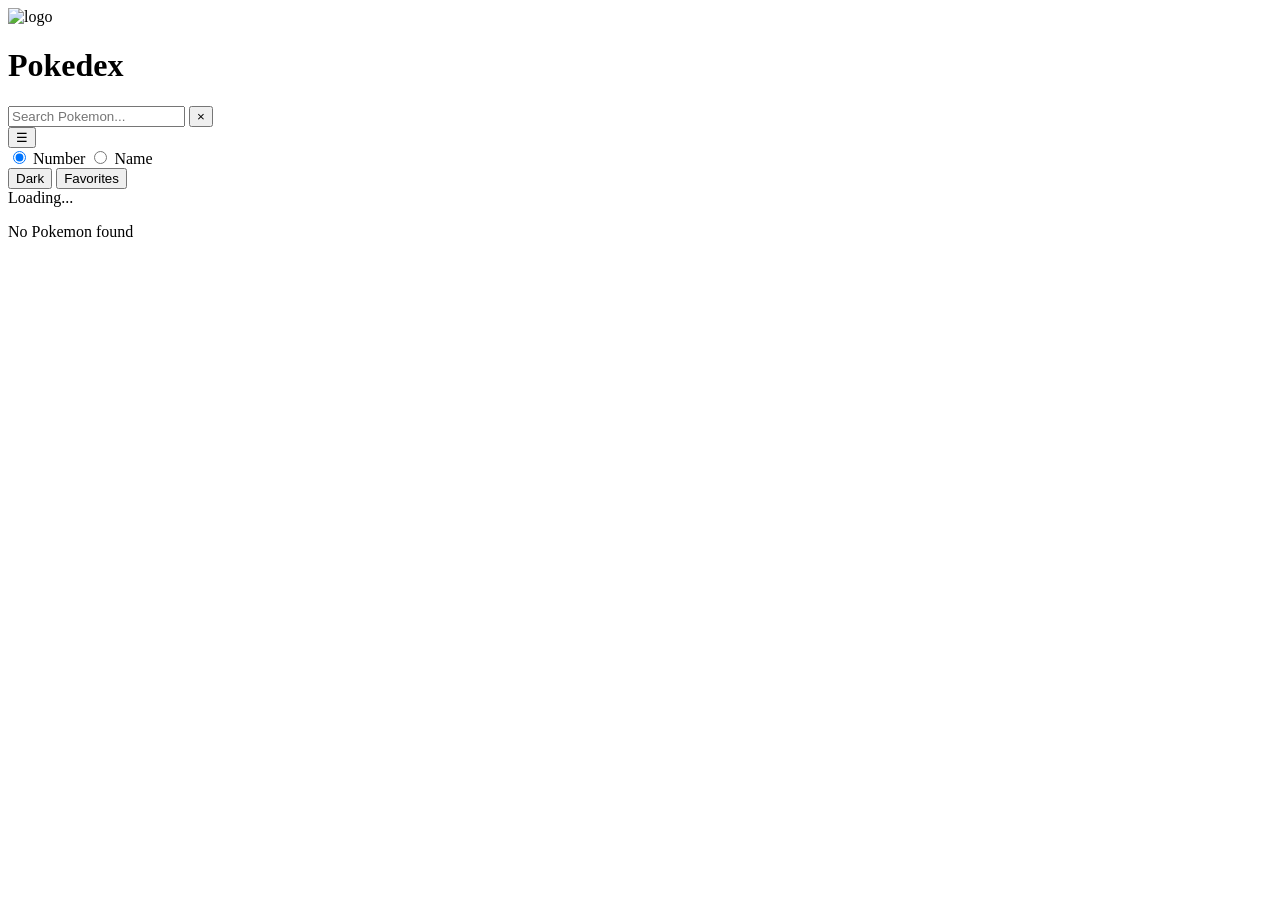
==== html/index.html @ 61cef9b5 "Add files via upload" ====
<!DOCTYPE html>
<html lang="en">
<head>
  <meta charset="UTF-8" />
  <meta name="viewport" content="width=device-width, initial-scale=1.0" />
  <title>Pokedex</title>
  <link rel="stylesheet" href="style.css" />
  <script src="pokemon.js" defer></script>
  <script src="search.js" defer></script>
</head>
<body>
  <div class="container">
    <header class="header">
      <div class="logo">
        <img src="assets/pokeball.svg" alt="logo" />
        <h1>Pokedex</h1>
      </div>
      <div class="controls">
        <div class="search-box">
          <input type="text" id="search-input" placeholder="Search Pokemon..." />
          <button id="search-clear" class="hidden">×</button>
        </div>
        <div class="sort-box">
          <button id="sort-btn">☰</button>
          <div class="sort-options hidden">
            <label><input type="radio" name="sort" value="number" checked> Number</label>
            <label><input type="radio" name="sort" value="name"> Name</label>
          </div>
        </div>
      </div>
      <div class="toggles">
        <button id="dark-mode">Dark</button>
        <button id="favorites">Favorites</button>
      </div>
    </header>

    <div id="loading" class="loading hidden">Loading...</div>

    <main class="pokemon-grid" id="pokemon-grid"></main>

    <p id="not-found" class="not-found hidden">No Pokemon found</p>
  </div>
</body>
</html>
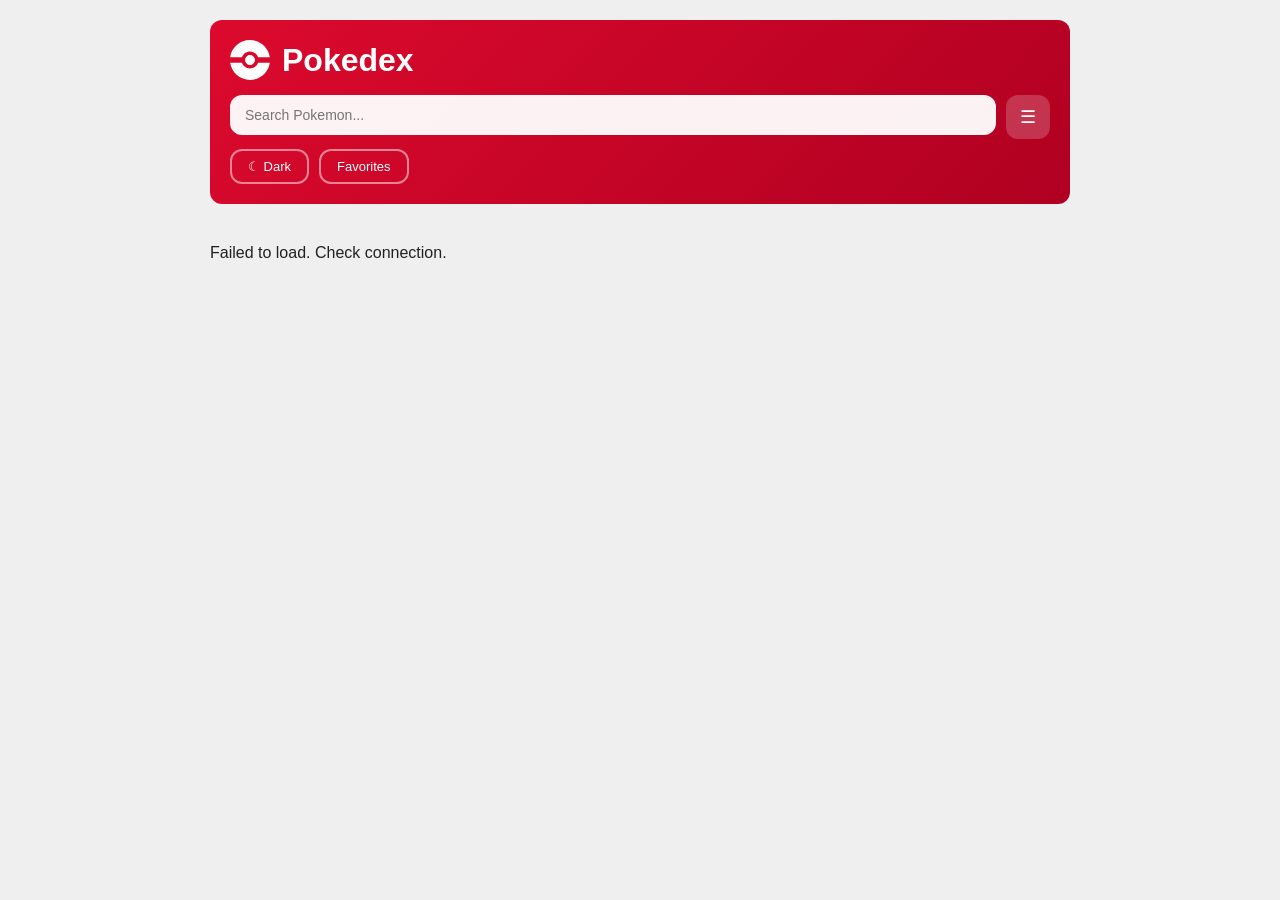
==== commit adabc660: "Refactor HTML structure and update asset paths" ====
--- a/html/index.html
+++ b/html/index.html
@@ -1,44 +1,62 @@
 <!DOCTYPE html>
-<html lang="en">
+<html>
 <head>
-  <meta charset="UTF-8" />
-  <meta name="viewport" content="width=device-width, initial-scale=1.0" />
+  <meta charset="UTF-8">
+  <meta name="viewport" content="width=device-width, initial-scale=1.0">
   <title>Pokedex</title>
-  <link rel="stylesheet" href="style.css" />
-  <script src="pokemon.js" defer></script>
-  <script src="search.js" defer></script>
+
+  <link rel="stylesheet" href="../css/style.css">
+
+  <script src="../js/pokemon.js" defer></script>
+  <script src="../js/search.js" defer></script>
 </head>
+
 <body>
-  <div class="container">
-    <header class="header">
-      <div class="logo">
-        <img src="assets/pokeball.svg" alt="logo" />
-        <h1>Pokedex</h1>
+
+<div class="container">
+
+  <header class="header">
+
+    <div class="logo">
+      <img src="../assets/pokeball.svg" alt="logo">
+      <h1>Pokedex</h1>
+    </div>
+
+    <div class="controls">
+
+      <div class="search-box">
+        <input type="text" id="search-input" placeholder="Search Pokemon...">
+        <button id="search-clear" class="hidden">×</button>
       </div>
-      <div class="controls">
-        <div class="search-box">
-          <input type="text" id="search-input" placeholder="Search Pokemon..." />
-          <button id="search-clear" class="hidden">×</button>
-        </div>
-        <div class="sort-box">
-          <button id="sort-btn">☰</button>
-          <div class="sort-options hidden">
-            <label><input type="radio" name="sort" value="number" checked> Number</label>
-            <label><input type="radio" name="sort" value="name"> Name</label>
-          </div>
+
+      <div class="sort-box">
+        <button id="sort-btn">☰</button>
+        <div class="sort-options hidden">
+          <label>
+            <input type="radio" name="sort" value="number" checked> Number
+          </label>
+          <label>
+            <input type="radio" name="sort" value="name"> Name
+          </label>
         </div>
       </div>
-      <div class="toggles">
-        <button id="dark-mode">Dark</button>
-        <button id="favorites">Favorites</button>
-      </div>
-    </header>
 
-    <div id="loading" class="loading hidden">Loading...</div>
+    </div>
 
-    <main class="pokemon-grid" id="pokemon-grid"></main>
+    <div class="toggles">
+      <button id="dark-mode">Dark</button>
+      <button id="favorites">Favorites</button>
+    </div>
 
-    <p id="not-found" class="not-found hidden">No Pokemon found</p>
-  </div>
+  </header>
+
+  <div id="loading" class="loading hidden">Loading...</div>
+
+  <main class="pokemon-grid" id="pokemon-grid"></main>
+
+  <p id="not-found" class="not-found hidden">No Pokemon found</p>
+
+</div>
+
 </body>
 </html>
--- a/css/style.css
+++ b/css/style.css
@@ -0,0 +1,334 @@
+/* Simple CSS for Pokemon App */
+
+* {
+  margin: 0;
+  padding: 0;
+  box-sizing: border-box;
+}
+
+:root {
+  --red: #dc0a2d;
+  --red-dark: #b00021;
+  --bg: #efefef;
+  --card-bg: #ffffff;
+  --text: #212121;
+  --text-light: #666666;
+  --shadow: 0 2px 8px rgba(0,0,0,0.1);
+  --radius: 12px;
+}
+
+body.dark-mode {
+  --bg: #1a1a1a;
+  --card-bg: #2d2d2d;
+  --text: #ffffff;
+  --text-light: #aaaaaa;
+}
+
+body {
+  font-family: 'Segoe UI', sans-serif;
+  background: var(--bg);
+  color: var(--text);
+  min-height: 100vh;
+}
+
+.container {
+  max-width: 900px;
+  margin: 0 auto;
+  padding: 20px;
+}
+
+.header {
+  background: linear-gradient(135deg, var(--red), var(--red-dark));
+  padding: 20px;
+  border-radius: var(--radius);
+  margin-bottom: 20px;
+  color: white;
+}
+
+.logo {
+  display: flex;
+  align-items: center;
+  gap: 12px;
+  margin-bottom: 15px;
+}
+
+.logo img {
+  width: 40px;
+  height: 40px;
+}
+
+.controls {
+  display: flex;
+  gap: 10px;
+  margin-bottom: 10px;
+}
+
+.search-box {
+  flex: 1;
+  position: relative;
+}
+
+.search-box input {
+  width: 100%;
+  padding: 12px 40px 12px 15px;
+  border: none;
+  border-radius: var(--radius);
+  font-size: 14px;
+  background: rgba(255,255,255,0.95);
+}
+
+#search-clear {
+  position: absolute;
+  right: 10px;
+  top: 50%;
+  transform: translateY(-50%);
+  background: none;
+  border: none;
+  font-size: 18px;
+}
+
+.sort-box {
+  position: relative;
+}
+
+#sort-btn {
+  width: 44px;
+  height: 44px;
+  border: none;
+  border-radius: var(--radius);
+  background: rgba(255,255,255,0.2);
+  color: white;
+  font-size: 18px;
+}
+
+.sort-options {
+  position: absolute;
+  top: 50px;
+  right: 0;
+  background: var(--card-bg);
+  border-radius: var(--radius);
+  box-shadow: var(--shadow);
+  padding: 10px;
+  min-width: 150px;
+  z-index: 100;
+}
+
+.sort-options label {
+  display: flex;
+  gap: 8px;
+  padding: 8px;
+}
+
+.toggles {
+  display: flex;
+  gap: 10px;
+}
+
+.toggles button {
+  padding: 8px 16px;
+  border: 2px solid rgba(255,255,255,0.5);
+  border-radius: var(--radius);
+  background: transparent;
+  color: white;
+  font-size: 13px;
+}
+
+.toggles button.active {
+  background: white;
+  color: var(--red);
+}
+
+.pokemon-grid {
+  display: grid;
+  grid-template-columns: repeat(auto-fill, minmax(160px, 1fr));
+  gap: 15px;
+  margin-bottom: 20px;
+}
+
+.pokemon-card {
+  background: var(--card-bg);
+  border-radius: var(--radius);
+  box-shadow: var(--shadow);
+  padding: 15px;
+  text-align: center;
+}
+
+.pokemon-img {
+  width: 80px;
+  height: 80px;
+  margin: 0 auto 10px;
+}
+
+.pokemon-img img {
+  width: 100%;
+  height: 100%;
+  object-fit: contain;
+}
+
+.pokemon-number {
+  font-size: 12px;
+  color: var(--text-light);
+  display: flex;
+  justify-content: space-between;
+}
+
+.fav-btn {
+  background: none;
+  border: none;
+  font-size: 16px;
+  color: var(--text-light);
+}
+
+.fav-btn.active {
+  color: var(--red);
+}
+
+.pokemon-name {
+  font-size: 14px;
+  font-weight: 600;
+  text-transform: capitalize;
+}
+
+.detail-content {
+  background: var(--card-bg);
+  border-radius: var(--radius);
+  padding: 30px;
+  box-shadow: var(--shadow);
+}
+
+.pokemon-image {
+  display: flex;
+  justify-content: center;
+  align-items: center;
+  margin-bottom: 15px;
+}
+
+.pokemon-image img {
+  width: 200px;
+  height: 200px;
+  object-fit: contain;
+}
+
+.types {
+  display: flex;
+  justify-content: center;
+  gap: 10px;
+  margin-bottom: 20px;
+}
+
+.type-badge {
+  padding: 6px 16px;
+  border-radius: 20px;
+  font-size: 13px;
+  color: white;
+}
+
+/* Type colors */
+.type-grass { background: #78C850; }
+.type-fire { background: #F08030; }
+.type-water { background: #6890F0; }
+.type-electric { background: #F8D030; color: black; }
+.type-poison { background: #A040A0; }
+.type-flying { background: #A890F0; }
+.type-bug { background: #A8B820; }
+.type-normal { background: #A8A878; }
+
+.info-grid {
+  display: grid;
+  grid-template-columns: repeat(3, 1fr);
+  gap: 15px;
+  max-width: 700px;
+  margin: 20px auto;
+}
+
+.info-item {
+  text-align: center;
+  padding: 15px;
+  background: var(--bg);
+  border-radius: var(--radius);
+}
+
+.ability {
+  background: var(--red);
+  color: white;
+  padding: 4px 10px;
+  border-radius: 12px;
+  font-size: 11px;
+}
+
+.description,
+.stats {
+  max-width: 700px;
+  margin: 0 auto;
+}
+
+.stat-row {
+  display: grid;
+  grid-template-columns: 100px 50px 1fr;
+  gap: 10px;
+  align-items: center;
+  margin: 8px 0;
+}
+
+.stat-bar {
+  height: 8px;
+  background: rgba(0,0,0,0.3);
+  border-radius: 4px;
+}
+
+.stat-fill {
+  height: 100%;
+  background: white;
+}
+
+.nav-arrows {
+  display: flex;
+  justify-content: space-between;
+  margin: 20px 0;
+}
+
+.arrow {
+  width: 50px;
+  height: 50px;
+  border: none;
+  border-radius: 50%;
+  background: var(--card-bg);
+  color: var(--red);
+  font-size: 20px;
+}
+
+#back-btn {
+  padding: 8px 16px;
+  border: 2px solid white;
+  border-radius: var(--radius);
+  background: transparent;
+  color: white;
+}
+
+.hidden {
+  display: none;
+}
+
+@media (max-width: 768px) {
+  .info-grid {
+    grid-template-columns: 1fr;
+  }
+
+  .pokemon-grid {
+    grid-template-columns: repeat(auto-fill, minmax(140px, 1fr));
+  }
+}
+
+@media (max-width: 480px) {
+  .container {
+    padding: 10px;
+  }
+
+  .controls {
+    flex-direction: column;
+  }
+
+  .pokemon-grid {
+    grid-template-columns: repeat(2, 1fr);
+  }
+}
